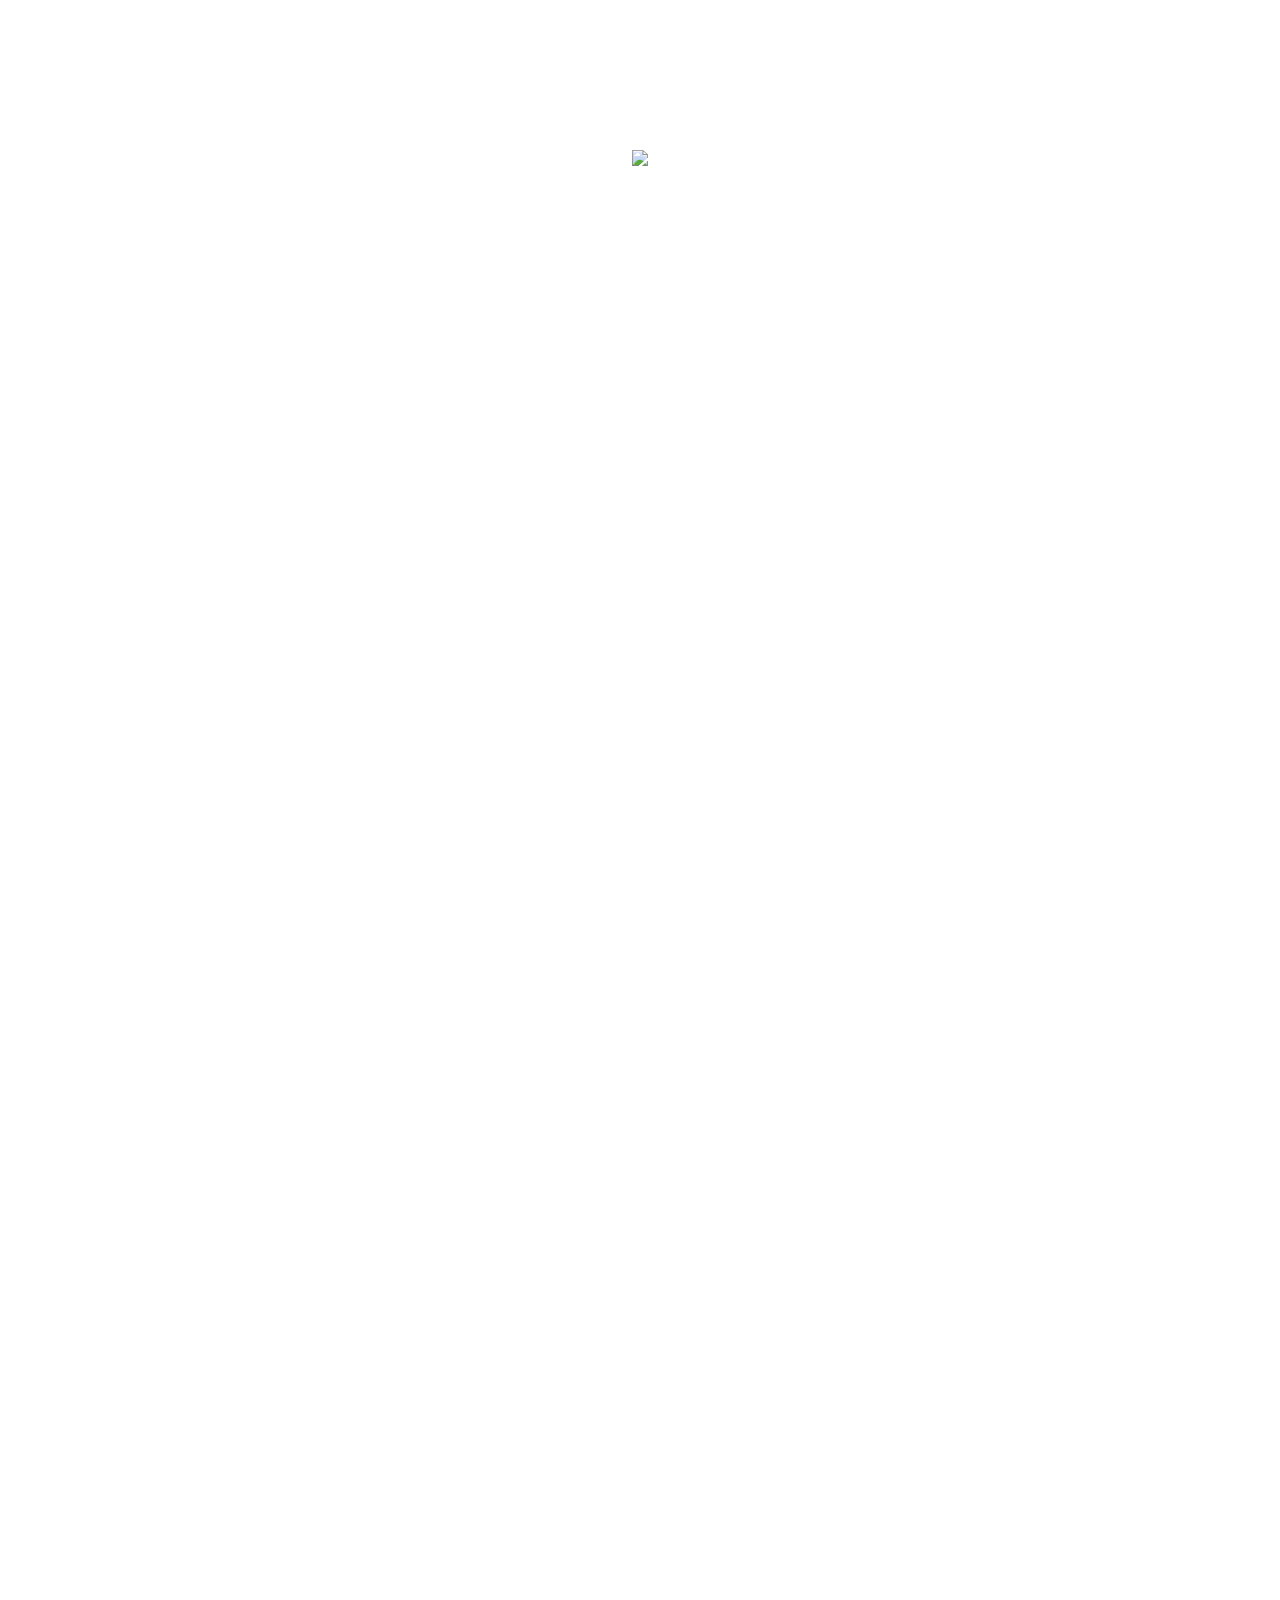
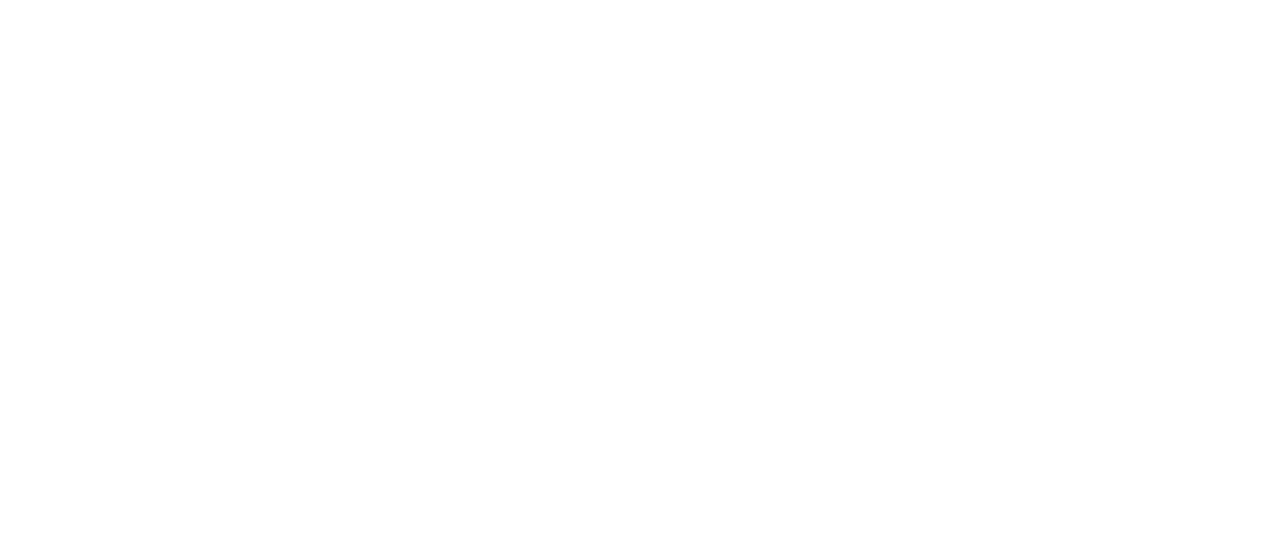
==== graphic/index.html @ a2e60a1c "update github link" ====
<!DOCTYPE html>
<head><title>SpeedUp Europe - The Winners</title>
<meta charset="utf-8">
<link rel='stylesheet' id='open-sans-css'  href='//fonts.googleapis.com/css?family=Roboto:100italic,100,300italic,300,400italic,400,500italic,500,700italic,700,900italic,900;subset=latin%2Clatin-ext&#038;ver=3.8.1' type='text/css' media='all' />
<link rel='stylesheet' id='fixed-google-abel-css'  href='http://fonts.googleapis.com/css?family=Abel&#038;ver=3.8.1' type='text/css' media='all' />
<link rel="stylesheet" href="tooltip-styles.css">

<style>


.node {
  stroke-width: 1.5px;
}

* { font-family: 'Roboto','Open Sans', 'Helvetica Neue', Helvetica, sans-serif; }

h2  {
	font-family: 'Abel', 'Open Sans', 'Helvetica Neue', Helvetica, sans-serif;
	font-weight: 400;
	font-size: 36px;
	letter-spacing: -1px;
	position: absolute;
	top: -35px;
	left: 20px;
	color: #777;
}

.invisible { display: none; } 

#background {
position: absolute;
left: 10px;
top: 10px;
width: 100%;
text-align: left;
height: 355px;
background: transparent;
z-index:
}


.bu {
	position: absolute; 
	bottom: -20px;
	left: 20px; 
	color: rgb(85,85,85);
	font-size: 18px; 
	max-width: 740px;	
	width: 100%;
	height: 40px;
	bottom: -366px;
	position: relative;
}

.slide {
}
.text {
	position: absolute;
	top: 181px;
	left: 220px;
	color: #808080;
}

.text span { display: inline-block; width: 93px; vertical-align: top }

#info { position: absolute;
		bottom: 0px; 
		padding-top: 10px;
		right: 0px;
		height: 0px;
		cursor: pointer;
		color: #555;
		font-size: 105%;
		width: 100%;
}


#legende { display: none;
	position: absolute;
	right: -3px;
	bottom: -13px;
	background: #ffffff;
	border: 1px solid #eee;
	padding: 8px;
	font-size: 100%;
	line-height: 110%;
	color: #A0A0A0;
	text-align: left;
	width: 500px;
	z-Index: 999;
}

#infosign {
	display: inline-block;
}

#infosign:hover #legende {
		display: block;
}


a:visited {
   color: #070FE1;
}

a:link {
   color: #070FE1;
   text-decoration: none;
}

a:hover {
   background-color: #070FE1;
   color: #ffffff;
}

a.grey:visited {
   color: #E0E0E0;
}

a.grey:link {
   color: #E0E0E0;
   text-decoration: underline;
   text-decoration: underline;
}

a.grey:hover {
   color: #000000;
   background-color: #ffffff;
}


.label { position: absolute; 
	color: #b0b0b0;
	background: #ffffff;
 	}

.selected {  
	color: #ff0000;
 	}
</style>
<script src="//ajax.googleapis.com/ajax/libs/jquery/1.11.0/jquery.min.js"></script>
<script src="//cdn.jsdelivr.net/underscorejs/1.5.2/underscore-min.js"></script>
<script src="http://d3js.org/d3.v3.min.js"></script>
<script src="d3.tooltip.js"></script>
</head>
<body style="margin: 0px; padding: 0px; border: 0px;">
<div id="tosmall" style="position: absolute; width: 100%; height: 1000px; background-color: #ffffff; z-Index:2; text-align: center; padding-top: 150px; padding-left: 80px; padding-right: 80px; display: none">
	Your screen may not wide enough to show this graphic. We recommend 1024 pixels screen width.  
	<a href="#" onClick="$('#tosmall').fadeOut()">Show it anyway.</a>
</div>
<div id="curtain" style="position: absolute; width: 100%; height: 2000px; background-color: #ffffff; z-Index:1; text-align: center; padding-top: 150px;">	
<img src="spinner.gif" style="display: inline-block" />
</div> 
<div style="margin-left: auto; margin-right: auto; background-color: #fff; width: 100%; max-width: 898px;">
<div style="max-width: 898px; display: inline-block; text-align: left;">
</div><br/>

<div style="position: relative; height: 420px; width: 800px; display: inline-block; background: #ffffff; margin-top: 2px; position: relative">
<div id="background" style="width: 800px; height: 400px">
</div>
<div id="info" style="color: #a0a0a0; font-size:18px;">
<span style="float: left; color: #E0E0E0">
	Built by <a class="grey" href="http://opendatacity.de">OpenDataCity</a>
</span>
<span style="float: right">
 	<a onClick="lastmode()" href="#">&laquo; Back</a>
 	<a onClick="nextmode()" href="#">Next &raquo;</a>
<div id="infosign">
&#9432;
	<div id="legende">Data source: <a href="http://speedupeurope.eu">SpeedUpEurope</a>. Every <img src="punkte.jpg"> represents one winning proposal. Size corresponds to the number of team members, color to the overall quality as assessed by the jury. This graphic is inspired by the work of <a href="http://bl.ocks.org/mbostock/1021953">Michael Bostock</a>. and relies on his phantastic library <a href="http://d3js.org/">d3.js</a>. You're welcome to fork the <a href="https://github.com/mvtango/speedupeurope-graphic">code on GitHub</a>.</div>
</div>
<div><img src="sue_logo_des.png" style="position: absolute; top: -395px; right: 10px; width: 100px;" /> </div>
</div>
<div id="frame" style="width: 800px; height: 350px; position: relative; top: 44px;" ></div>
</div>
<div class="invisible">

<div class="slide" id="size">
 <h2>Size of Team</h2>
 <div class="text table" style="text-align: center; left: 247px; top: 76px; ">
 </div> 
 <div class="label" style="left:6.512%; top:48.49%;">three</div>
 <div class="label" style="left:36.88%; top:48.49%;">four</div>
 <div class="label" style="left:63.01%; top:48.49%;">five</div>
 <div class="bu">Yes, innovation is teamwork. Minimum required team members were three, maximum five.
 </div>
</div>


<div class="slide" id="gender">
 <h2>Gender of the Team Leader</h2>
 <div class="text table" style="text-align: center; left: 247px; top: 76px; ">
 </div>
 <div class="label" style="left:15.40%; top:50.21%;">male</div>
 <div class="label" style="left:50.26%; top:50.21%;">female</div> 
 <div class="bu">Female leaders submitted better proposals on average. Still, we'd like there to be more of them.
 </div>
</div>

<div class="slide" id="multi">
 <h2>Multinational teams</h2>
 <div class="text table" style="text-align: center; left: 247px; top: 76px; ">
 
 </div>
 <div class="label" style="left:7.40%; top:50.21%;">multinational</div>
 <div class="label" style="left:42.26%; top:50.21%;">one country</div> 
 <div class="bu">We're based in Germany - and proud that many of our teams are multinational.
 <br/> 
 </div>
</div>

<div class="slide" id="country">
 <h2>From all over Europe</h2>
 <div class="text table" style="text-align: center; left: 247px; top: 76px; ">
 
 </div>
    <div class="label" style="left:0%; top: 62.02%;">Portugal</div>
    <div class="label" style="left: 11.53%; top: 74.64%;">Spain</div>
    <div class="label" style="left:16.90%; top:53.35%;">Belgium</div>
    <div class="label" style="left: 1%; top: 41.78%;">The Netherlands</div> 
    <div class="label" style="left: 15.4%; top: 22.07%;">United Kingdom</div>
    <div class="label" style="left: 40.15%; top: 21.92%;">Denmark</div> 
    <div class="label" style="left: 53.03%; top: 41.92%;">Germany</div>
    <div class="label" style="left: 37.65%; top: 80.92%;">Italy</div> 
    <div class="label" style="left: 57.65%; top:10.21%;">Sweden</div>
    <div class="label" style="left: 76.4%; top: 28.64%;">Latvia</div>
    <div class="label" style="left: 60.03%; top: 54.08%;">Czech Republic</div>
    <div class="label" style="left: 64.65%; top: 75.07%;">Serbia</div>
    <div class="label" style="left: 80.15%; top: 60.78%;">Bulgaria</div>
    <div class="label" style="left: 80.65%; top: 83.07%;">Greece</div>
 <div class="bu">In fact, SMEs and team leaders come from 13 different european countries.
 <br/>
 </div>
</div>

<div class="slide" id="sme">
 <h2>SME-backed or self-employed?</h2>
 <div class="text table" style="text-align: center; left: 247px; top: 76px; ">
 
 </div>
 <div class="label" style="left:03.40%; top:50.21%;">self-employed</div>
 <div class="label" style="left:52.26%; top:50.21%;">sme</div> 
 <div class="bu">We're glad so many SMEs were encouraged to join.
 <br/>
 </div>
</div>


<div class="slide" id="domain">
 <h2>Domains</h2>
 <div class="text table" style="text-align: center; left: 247px; top: 76px; ">
 
 </div>
    <div class="label" style="left: 79%; top: 74.02%;">cleantech</div>
    <div class="label" style="left: 41.53%; top: 8.64%;">agribusiness</div>
    <div class="label" style="left: 18.9%; top: 76.35%;">smart city</div>
    <div class="label" style="left: 73%; top: 21.78%;">cleantech<br>+agribusiness</div> 
    <div class="label" style="left: 53.4%; top: 71.07%;">cleantech<br>+smart city</div>
    <div class="label" style="left: 16.15%; top: 21.92%;">smart city<br>+agribusiness</div> 
    <div class="label" style="left: 53.03%; top: 41.92%;">cleantech<br/>+agribusiness</br>+smart city</div>
 <div class="bu">Here's how the proposals are distributed among the possible domains.<br/>
 </div>
</div>


<div class="slide" id="score">
 <h2>General Score</h2>
 <div class="label" style="left:6.909%; top:63.35%;">Good</div>
 <div class="label" style="left:77.88%; top:34.35%;">Very Good</div>
 <div class="bu">We've been rating proposals according to a proprietary scale to select the winners. Here's a rough idea how everybody fared. 
 </div>
</div>


<div class="slide" id="scoreimpact">
 <h2>Impact Score</h2>
 <div class="label" style="left:6.909%; top:63.35%;">Good</div>
 <div class="label" style="left:77.88%; top:34.35%;">Very Good</div>
 <div class="bu">Do the proposals have a fair chance of making a big impact? This graph shows what we thought.  
 </div>
</div>


<div class="slide" id="scoreteam">
 <h2>Team Score</h2>
 <div class="label" style="left:6.909%; top:63.35%;">Good</div>
 <div class="label" style="left:77.88%; top:34.35%;">Very Good</div>
 <div class="bu">People are as im important as ideas, if not more. Here's ho we rated the teams.
 <br/> 
 </div>
</div>

<div class="slide" id="scorefiware">
 <h2>Tecnology Score</h2>
 <div class="label" style="left:6.909%; top:63.35%;">Good</div>
 <div class="label" style="left:77.88%; top:34.35%;">Very Good</div>
 <div class="bu">Our technologists judged the technical side: Wow about the use of FIWARE technology?
 </div>
</div>



</div>
</div>

<br/>
<script>

var settings= {
	width: 800,
	height: 350,
	vspace: 50,
	hspace: 60,
	vpadding: 40,
	hpadding: 40
}

var lastlabel=null;


var fill = d3.scale.category10();

var nodes = [];

function make_areas(cols,rows) {
	var cnames="ABCDEFGHIJKLMNOPQRSTUVWXYZ";
	var x0=settings.hspace;
	var y0=settings.vspace;
	var x1=settings.width-settings.hspace;
	var y1=settings.height-settings.vspace;
	var awidth=((x1-x0)-((cols-1)*settings.hpadding))/cols;
	var aheight=((y1-y0)-((rows-1)*settings.vpadding))/rows;
	var results={};
	for (var x=0;x<cols;x++) {
	    for (var y=0;y<rows;y++) {
	    	var name;
		if ((cols>1) && (rows>1)) {
			name=cnames[x]+y;
		} else {
		   if (cols>1) {
		      name=""+x;
		   } else {
		      name=""+y;
		   }
		}
		results[name]=[ { x: x0+x*(awidth+settings.hpadding), 
		                  y: y0+y*(aheight+settings.vpadding)
				  ,h:aheight, w: awidth} ]
	    }
	 }
	 return results
}


// <>
var nmodes = (function() {
	var nmodes={}
	var scorescale=d3.scale.quantize().domain([21,28.5]).range(["0","1","2","3","4","5","6","7","8","9"]);
	var fiwarescale=d3.scale.quantize().domain([6,10]).range(["0","1","2","3","4","5","6","7","8","9"]);
	var teamscale=d3.scale.quantize().domain([7.2,9.5]).range(["0","1","2","3","4","5","6","7","8","9"]);
	var impactscale=d3.scale.quantize().domain([5.3,9]).range(["0","1","2","3","4","5","6","7","8","9"]);
	var numericfoci=make_areas(10,1);
	var dualfoci=make_areas(5,1);
	var threefoci=make_areas(3,1);
	var ninefoci=make_areas(5,5);
	var mapfoci=make_areas(16,11);
	var ninemap= { 'YNN' : 'C0', // agribusiness 
		       'NYN' : 'A3', // smartcity
		       'NNY' : 'E3', // cleantech
		       'YYN' : 'A1', // agribusiness + smartcity
		       'YNY' : 'E1', // agribusiness + cleantech
		       'NYY' : 'C4', // smartcity + cleantech
		       'YYY' : 'C2', // smartcity + cleantech + agribusiness
		       'NNN' : 'E4', // nothing at all
		      }
	var countrymap= { 'Portugal' :       'A8',
	                  'Spain'    :       'B8',
			  'United Kingdom' : 'D2',
			  'Belgium'  :       'C5',
			  'The Netherlands' :'D4',
			  'Denmark'  :       'H2',
			  'Germany'  :       'H6',
			  'Italy'    :       'H10',
			  'Sweden'   :       'K1',
			  'Latvia'   :       'M2',
			  'Czech Republic'  :'L7',
			  'Bulgaria' :       'O8',
			  'Serbia'   :       'M9',
			  'Greece'   :       'P10'
			 }

	nmodes["score"]=
		{ foci:       numericfoci,
		  translate : function(d) { return scorescale(d["total"]) }
		};
	nmodes["scoreimpact"]=
		{ foci:       numericfoci,
		  translate : function(d) { return impactscale(d["impactavg"]) }
		};
	nmodes["scoreteam"]=
		{ foci:       numericfoci,
		  translate : function(d) { return teamscale(d["teamavg"]) }
		};
	nmodes["scorefiware"]=
		{ foci:       numericfoci,
		  translate : function(d) { return fiwarescale(d["fiwareavg"]) }
		};
	nmodes["gender"]=
		{ foci:       dualfoci,
		  translate : function(d) { return d["leadergender"]=="m" ? "1" : "3" }
		};
	nmodes["sme"]=
		{ foci:       dualfoci,
		  translate : function(d) { return d["sme"]=="T" ? "1" : "3" }
		};
	nmodes["multi"]=
		{ foci:       dualfoci,
		  translate : function(d) { return d["teamint"]=="Y" ? "1" : "3" }
		};
	nmodes["domain"]=
		{ foci:       ninefoci,
		  translate : function(d) { 
				return ninemap[d["domains"]] }
		};
	nmodes["size"]=
		{ foci:       threefoci,
		  translate : function(d) { 
				return ""+Math.floor(d["teamsize"]-3) }
		};
	nmodes["country"]=
		{ foci:       mapfoci,
		  translate : function(d) { 
				return countrymap[d.country] }
		};
	return nmodes
})();


preload=[ 

	// { "domid" : "#svg-berlin", "path"  : "berlin.svg", "transform" : "translate(-40 -60) scale(.5)" }

]
    
global = { mode : "gender", randomshow: 1, randomshow_enabled : 1 },


/* prepare interpolators for areas. an interpolator gives a random position within that area */
_.each(nmodes,function(value,key) {
	interp={};
	_.each(value.foci,function(mv,mk) {
		var ips=[];
		_.each(mv,function(e) {
		      ips.push({ x: e.x+e.w/2, y: e.y+e.h/2});
		});
	  	interp[mk]=ips;
	});
	value['interp']=interp;
});





var svg = d3.select("div#frame").append("svg")
    .attr("width", settings.width)
    .attr("height", settings.height)
	.on("mouseup", function() {
		  var a=d3.mouse(this); 
		  d={ x: a[0], y: a[1]};
		  // console.log('<div class="label" style="left:'+((d.x*100/settings.width)+"").substr(0,5)+'%; top:'+((d.y*100/settings.height)+"").substr(0,5)+'%;"> </div>');
	 });

var tooltip = d3.tip().attr('class', 'd3-tip').html(function(d) {
	 var f='<strong>'+d["acronym"]+"</strong> ";
	 if (d["title"]>"") {
	 	f=f+" - "+d["title"];
	 }
	 f=f+'<br /><span style="font-size: 80%">'+d["teamsize"]+" ";
	 if (d["sme"]!="T") {
	 	f=f+"SME ";
	 }
	 f=f+" Team members from "+d["country"];
	 if (d["teamint"]=='Y') {
	 	f=f+" and elsewhere.";
	 }
	 f=f+"</span>";
	 return(f); 
	 });

svg.call(tooltip);

var force = d3.layout.force()
    .nodes(nodes)
    .links([])
    .gravity(0)
    .charge(-10)
    .chargeDistance(20)
    .size([settings.width, settings.height])
    .on("tick", tick);


var node = svg.selectAll("circle");

function tick(e) {
  var k = .15 * e.alpha;
  var q = d3.geom.quadtree(nodes),
      i = 0,
      n = nodes.length;

  // Push nodes toward their designated focus.
  nodes.forEach(function(o, i) {
    focus=o.ips[global.mode];
    o.y += (focus.y - o.y) * k;
    o.x += (focus.x - o.x) * k;
  });

  while (++i < n) q.visit(collide(nodes[i]));

  node
      .attr("cx", function(d) { return d.x; })
      .attr("cy", function(d) { return d.y; });
}

radiusscale=d3.scale.linear().domain([3,5]).range([4,8]);

//  http://bl.ocks.org/mbostock/3231298 

function collide(node) {
  var r = node.radius + 16,
      nx1 = node.x - r,
      nx2 = node.x + r,
      ny1 = node.y - r,
      ny2 = node.y + r;
  return function(quad, x1, y1, x2, y2) {
    if (quad.point && (quad.point !== node)) {
      var x = node.x - quad.point.x,
          y = node.y - quad.point.y,
          l = Math.sqrt(x * x + y * y),
          r = node.radius + quad.point.radius;
      if (l < r) {
        l = (l - r) / l * .5;
        node.x -= x *= l;
        node.y -= y *= l;
        quad.point.x += x;
        quad.point.y += y;
      }
    }
    return x1 > nx2 || x2 < nx1 || y1 > ny2 || y2 < ny1;
  };
}


// http://stackoverflow.com/questions/17671252/d3-create-a-continous-color-scale-with-many-strings-inputs-for-the-range-and-dy 

function heatmapColor(colors,domain) {

	var heatmapColor = d3.scale.linear()
  			   .domain(d3.range(0, 1, 1.0 / (colors.length - 1)))
  			   .range(colors);
	var c = d3.scale.linear().domain(domain).range([0,1]);

	var f= function(v) { return heatmapColor(c(v)) }

	return f
}

//
var heatmap=heatmapColor(["#ff0100","#f9a000","#ff5500"],[20,30])

      
      
   function themode(m,d) {
	if (_.keys(nmodes).indexOf(m)>-1 ) {
		global.randomshow=0;
   		tooltip.hide();
		if (d) {
			_.delay(function() { 
				global.mode=m;
				force.start();
				resumeshow();
			},d);
		} else {
				global.mode=m;
				force.start();
				resumeshow();
		}
		var $s=$("#"+m);
		if ($s) {
			$('#background').html($s.html());
		}
	}
   }

_.each(preload,function(value) {
	d3.xml(value.path,"image/svg+xml", function(xml) {
	   if (xml != null) {
	   	$($("svg")[0]).prepend(xml.documentElement);
	   	d3.select(value.domid).attr("transform",value.transform);
	   	_.delay(function() { $("#curtain").fadeOut(); }, 100);
	   }
	})
});
	
var modes=_.map($(".slide"),function (e) { return($(e).attr("id")) });

function nextmode() {
	var i=modes.indexOf(global.mode);
	i=i+1;
	if (i==modes.length) {
		i=0;
	}
   themode(modes[i],100);
}

function lastmode() {
	var i=modes.indexOf(global.mode);
	i=i-1;
	if (i<0) {
		i=modes.length-1;
	}
   themode(modes[i],100);
}

/* 
$("svg").on("click",function(e) {
	nextmode();
	e.preventDefault();
});
$("#background").on("click",function(e) {
	nextmode();
	e.preventDefault();
});
*/
$(document).ready(function() {
	if ($(window).width()<840) {
		$("#tosmall").css({ width: $("window").width()+"px" }).fadeIn();
	}

});


d3.csv("sue.csv",function(d) { 
			_.each(["total","teamavg","teamsize","impactavg","fiwareavg"], function(e,i) {
				d[e]=parseFloat(d[e]);
			})
		  	d["domains"]=d["agribusiness"]+d["smartcity"]+d["cleantech"];
			if (d["smecountry"]>"") {
				d["country"]=d["smecountry"];
			} else {
				d["country"]=d["leadercountry"];
			}
			return(d) 
		 },
	function(error,rows) {
	_.each(rows, function(n) {
		n.radius=radiusscale(n["teamsize"]);
		n.fill=heatmap(n["total"]);
		/* assign postion for each mode */
		n.ips={}
		_.each(nmodes,function(obj,key) {
			focus=obj.interp[obj.translate(n)]; /* which bucket for that mode? */
			if (typeof focus == "undefined") {
				console.log("key: "+key+" ");
				console.log("translated "+obj.translate(n));
				console.log(n);
			} else {
				n.ips[key]=focus[Math.floor(focus.length*Math.random())];
			}
		});
		n.rand=Math.random();
		nodes.push(n);
	})

  resumeshow=_.debounce(function() { global.randomshow=global.randomshow_enabled; },20000);

  node = node.data(nodes);

  node.enter().append("circle")
      .attr("class", "node")
      .attr("cx", function(d) { return d.x; })
      .attr("cy", function(d) { return d.y; })
      .attr("r", function(d) { return d.radius })
      .style("fill", function(d) { return d.fill; })
      .style("stroke", function(d) { return d3.rgb(d.fill).darker(0).toString(); }) 
      .call(force.drag)
      .on('mouseover', function(d,e) { global.randomshow=0; tooltip.show(d,$("circle")[e]); })
      .on('mouseout', function(d,e) { tooltip.hide(); resumeshow()});

      $("#curtain").fadeOut(1000);
      var h=document.location.href.match("#(.*)$");
      if (h) {
      	h=h[1];
	if (_.keys(nmodes).indexOf(h)>-1) {
		themode(h);
	} else {
		themode(modes[0])
	}
     } else {
     	themode(modes[0]); 
     }
});
/*
svg.selectAll("image").data([0]).enter()
            .append("svg:image")
	    .attr("xlink:href", "./sue_logo_des.png")
            .attr("x", "60")
            .attr("y", "60")
	    .attr("width","300")
	    .attr("height","171");

*/

window.setInterval(function() {
	var circles=$("circle");
	if ((global.randomshow) && (circles.length>0)) {
		var rn=Math.floor(Math.random()*nodes.length);
		tooltip.show(nodes[rn],circles[rn]);
		global.randomshow=rn;
	}
},10000);


window.setInterval(function() {
	if (global.randomshow) {
		tooltip.hide();
		_.delay(nextmode(),100);
	}
},65000);




	
</script>

</body>
</html>
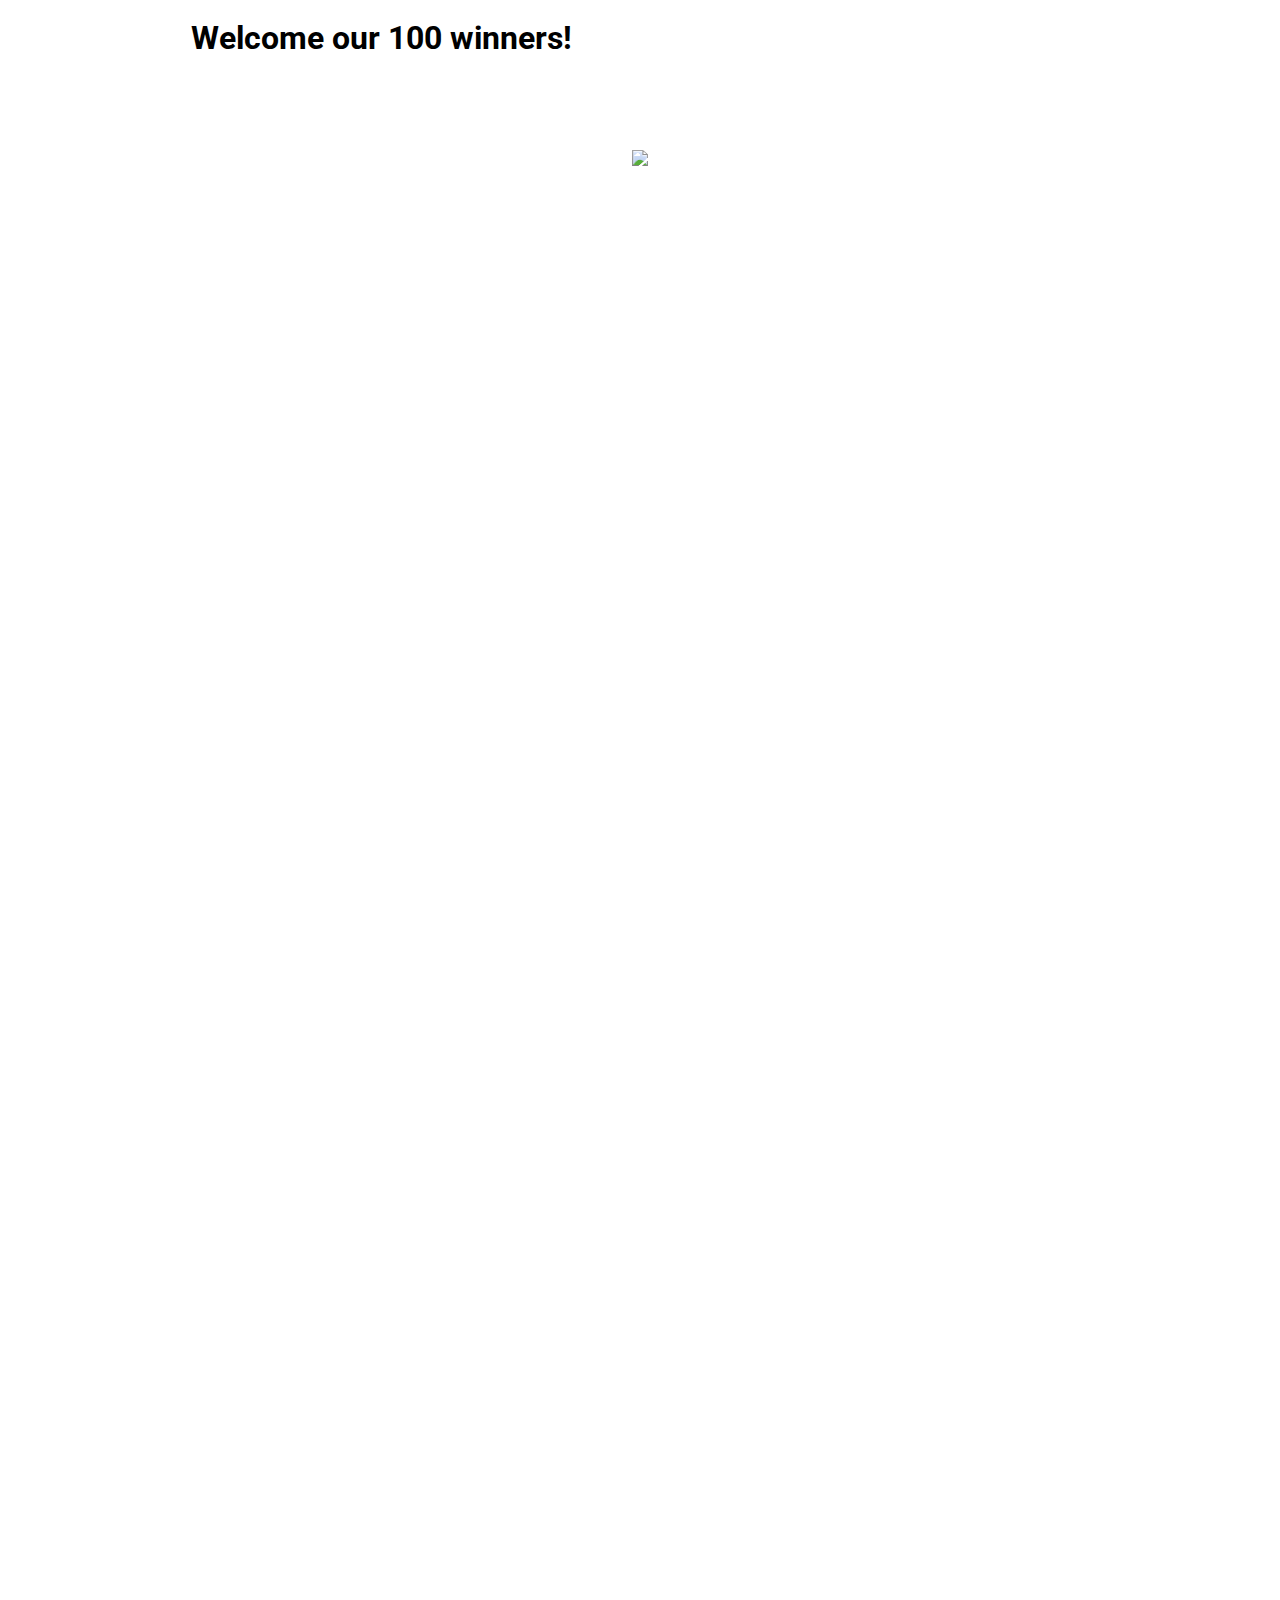
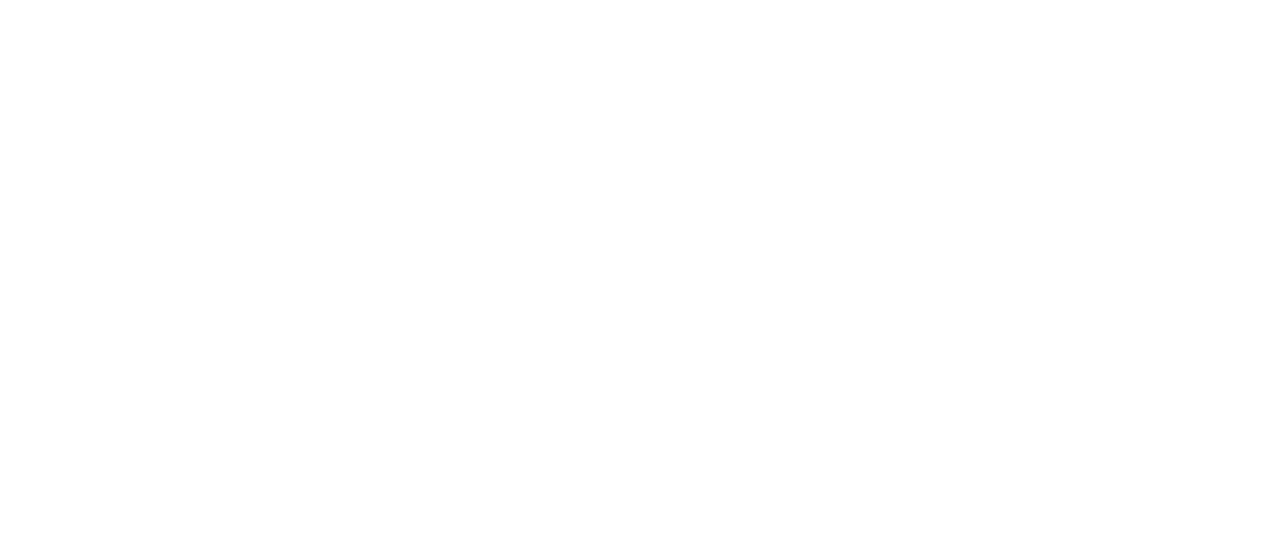
==== commit 58c26d17: "with title" ====
--- a/graphic/index.html
+++ b/graphic/index.html
@@ -15,13 +15,13 @@
 * { font-family: 'Roboto','Open Sans', 'Helvetica Neue', Helvetica, sans-serif; }
 
 h2  {
-	font-family: 'Abel', 'Open Sans', 'Helvetica Neue', Helvetica, sans-serif;
+	font-family: 'Roboto', 'Open Sans', 'Helvetica Neue', Helvetica, sans-serif;
 	font-weight: 400;
-	font-size: 36px;
+	font-size: 28px;
 	letter-spacing: -1px;
 	position: absolute;
-	top: -35px;
-	left: 20px;
+	top: 20px;
+	left: -8px;
 	color: #777;
 }
 
@@ -86,7 +86,7 @@
 	line-height: 110%;
 	color: #A0A0A0;
 	text-align: left;
-	width: 500px;
+	width: 800px;
 	z-Index: 999;
 }
 
@@ -137,39 +137,62 @@
 .selected {  
 	color: #ff0000;
  	}
+
+#logo-div {
+	display: none;
+}
+
 </style>
 <script src="//ajax.googleapis.com/ajax/libs/jquery/1.11.0/jquery.min.js"></script>
 <script src="//cdn.jsdelivr.net/underscorejs/1.5.2/underscore-min.js"></script>
 <script src="http://d3js.org/d3.v3.min.js"></script>
 <script src="d3.tooltip.js"></script>
 </head>
-<body style="margin: 0px; padding: 0px; border: 0px;">
+<body style="margin: 0px; padding: 0px; border: 0px; background: #ffffff">
 <div id="tosmall" style="position: absolute; width: 100%; height: 1000px; background-color: #ffffff; z-Index:2; text-align: center; padding-top: 150px; padding-left: 80px; padding-right: 80px; display: none">
-	Your screen may not wide enough to show this graphic. We recommend 1024 pixels screen width.  
+	Your screen may not wide enough to show this graphic. We recommend 800 pixels screen width.  
 	<a href="#" onClick="$('#tosmall').fadeOut()">Show it anyway.</a>
 </div>
+<div id="browsehappy" style="position: absolute; width: 100%; height: 1000px; background-color: #ffffff; z-Index:2; text-align: center; display: none;background-color: #a0a0a0; padding-top: 10px;">
+You're using a dangerously antique browser. Please <a target="_blank" href="http://browsehappy.com/">upgrade</a> if you can. Here's a preview of the graphic:<br/><br/>
+	<div style="text-align: center">
+	<img src="screenshot.png" style="display: inline-block; width:750px">
+	</div>
+</div>
+<!--[if lte IE 9]>
+<script>
+$("#browsehappy").show();
+</script>
+<![endif] -->
+
+
 <div id="curtain" style="position: absolute; width: 100%; height: 2000px; background-color: #ffffff; z-Index:1; text-align: center; padding-top: 150px;">	
 <img src="spinner.gif" style="display: inline-block" />
 </div> 
 <div style="margin-left: auto; margin-right: auto; background-color: #fff; width: 100%; max-width: 898px;">
 <div style="max-width: 898px; display: inline-block; text-align: left;">
 </div><br/>
-
+<h1 style="position: absolute;z-Index: 1; margin-top: 0px; ">Welcome our 100 winners!</h1>
 <div style="position: relative; height: 420px; width: 800px; display: inline-block; background: #ffffff; margin-top: 2px; position: relative">
 <div id="background" style="width: 800px; height: 400px">
 </div>
 <div id="info" style="color: #a0a0a0; font-size:18px;">
 <span style="float: left; color: #E0E0E0">
-	Built by <a class="grey" href="http://opendatacity.de">OpenDataCity</a>
+	Built by <a class="grey" target="_blank" href="http://opendatacity.de">OpenDataCity</a>
 </span>
-<span style="float: right">
- 	<a onClick="lastmode()" href="#">&laquo; Back</a>
- 	<a onClick="nextmode()" href="#">Next &raquo;</a>
+<span id="navi" style="float: right">
+ 	<a onClick="lastmode()" href="#" >&laquo; Back</a>
+ 	<a onClick="nextmode()" href="#" >Next &raquo;</a>
 <div id="infosign">
 &#9432;
-	<div id="legende">Data source: <a href="http://speedupeurope.eu">SpeedUpEurope</a>. Every <img src="punkte.jpg"> represents one winning proposal. Size corresponds to the number of team members, color to the overall quality as assessed by the jury. This graphic is inspired by the work of <a href="http://bl.ocks.org/mbostock/1021953">Michael Bostock</a>. and relies on his phantastic library <a href="http://d3js.org/">d3.js</a>. You're welcome to fork the <a href="https://github.com/mvtango/speedupeurope-graphic">code on GitHub</a>.</div>
-</div>
-<div><img src="sue_logo_des.png" style="position: absolute; top: -395px; right: 10px; width: 100px;" /> </div>
+	<div id="legende"><p>Each <img src="punkte.jpg"> represents one winning proposal. Size corresponds to the number of team members, color to the overall quality as assessed by the jury.</p>
+
+	<p>Hovering will give you more info, clicking will follow the proposal through the visualization.</p>
+
+	
+	<p style="font-size:80%"> This graphic is inspired by the work of <a href="http://bl.ocks.org/mbostock/1021953">Michael Bostock</a>, and relies heavily on his mind-blowing <a href="http://d3js.org/">d3.js</a>. You're welcome to fork the <a href="https://github.com/mvtango/speedupeurope-graphic">code on GitHub</a>. Data source: <a href="http://speedupeurope.eu">SpeedUpEurope</a>.</p> </div>
+</div>
+<div id="logo-div" style="position: absolute; top: -414px; right: 10px; z-index:9999;" ><a target="_blank" href="http://speedupeurope.eu"><img src="sue_logo_des.png" style="border: 0px; width: 100px;" /></a></div>
 </div>
 <div id="frame" style="width: 800px; height: 350px; position: relative; top: 44px;" ></div>
 </div>
@@ -198,7 +221,7 @@
 </div>
 
 <div class="slide" id="multi">
- <h2>Multinational teams</h2>
+ <h2>Multinational Teams</h2>
  <div class="text table" style="text-align: center; left: 247px; top: 76px; ">
  
  </div>
@@ -217,24 +240,24 @@
     <div class="label" style="left:0%; top: 62.02%;">Portugal</div>
     <div class="label" style="left: 11.53%; top: 74.64%;">Spain</div>
     <div class="label" style="left:16.90%; top:53.35%;">Belgium</div>
-    <div class="label" style="left: 1%; top: 41.78%;">The Netherlands</div> 
+    <div class="label" style="left: 6%; top: 36.78%;">The Netherlands</div> 
     <div class="label" style="left: 15.4%; top: 22.07%;">United Kingdom</div>
     <div class="label" style="left: 40.15%; top: 21.92%;">Denmark</div> 
-    <div class="label" style="left: 53.03%; top: 41.92%;">Germany</div>
-    <div class="label" style="left: 37.65%; top: 80.92%;">Italy</div> 
-    <div class="label" style="left: 57.65%; top:10.21%;">Sweden</div>
+    <div class="label" style="left: 52.03%; top: 41.92%;">Germany</div>
+    <div class="label" style="left: 38.65%; top: 80.92%;">Italy</div> 
+    <div class="label" style="left: 57.65%; top:12.21%;">Sweden</div>
     <div class="label" style="left: 76.4%; top: 28.64%;">Latvia</div>
     <div class="label" style="left: 60.03%; top: 54.08%;">Czech Republic</div>
-    <div class="label" style="left: 64.65%; top: 75.07%;">Serbia</div>
+    <div class="label" style="left: 65.65%; top: 75.07%;">Serbia</div>
     <div class="label" style="left: 80.15%; top: 60.78%;">Bulgaria</div>
-    <div class="label" style="left: 80.65%; top: 83.07%;">Greece</div>
+    <div class="label" style="left: 81.65%; top: 83.07%;">Greece</div>
  <div class="bu">In fact, SMEs and team leaders come from 13 different european countries.
  <br/>
  </div>
 </div>
 
 <div class="slide" id="sme">
- <h2>SME-backed or self-employed?</h2>
+ <h2>SME-backed or Self-employed?</h2>
  <div class="text table" style="text-align: center; left: 247px; top: 76px; ">
  
  </div>
@@ -252,7 +275,7 @@
  
  </div>
     <div class="label" style="left: 79%; top: 74.02%;">cleantech</div>
-    <div class="label" style="left: 41.53%; top: 8.64%;">agribusiness</div>
+    <div class="label" style="left: 41.53%; top: 29.64%;">agribusiness</div>
     <div class="label" style="left: 18.9%; top: 76.35%;">smart city</div>
     <div class="label" style="left: 73%; top: 21.78%;">cleantech<br>+agribusiness</div> 
     <div class="label" style="left: 53.4%; top: 71.07%;">cleantech<br>+smart city</div>
@@ -291,7 +314,7 @@
 </div>
 
 <div class="slide" id="scorefiware">
- <h2>Tecnology Score</h2>
+ <h2>Technology Score</h2>
  <div class="label" style="left:6.909%; top:63.35%;">Good</div>
  <div class="label" style="left:77.88%; top:34.35%;">Very Good</div>
  <div class="bu">Our technologists judged the technical side: Wow about the use of FIWARE technology?
@@ -305,6 +328,10 @@
 
 <br/>
 <script>
+
+	try {
+		document.domain=document.location.hostname;
+	} catch(e) { };
 
 var settings= {
 	width: 800,
@@ -442,7 +469,12 @@
 
 ]
     
-global = { mode : "gender", randomshow: 1, randomshow_enabled : 1 },
+global = { mode : "gender", randomshow: 1, randomshow_enabled : 1, follow : false };
+
+(function() { 
+	var h=document.location.href.match("#(.*)$");
+      	global.startwith= h ? h[1].toLowerCase().replace("+"," ") : "";
+})();
 
 
 /* prepare interpolators for areas. an interpolator gives a random position within that area */
@@ -490,10 +522,27 @@
 
 svg.call(tooltip);
 
+function put_tooltip(e) {
+      var c=$("circle")[e];
+      var d=nodes[e]
+      var dir="n";
+      if (d.y<((settings.height+0.0)*0.2)) {
+	dir="s";
+       };
+      if (d.x<(settings.width*0.2)) {
+	dir="e";
+      }
+      if (d.x>(settings.width*0.8)) {
+	dir="w";
+       }
+     tooltip.direction(dir).show(d,c); 
+}
+
+
 var force = d3.layout.force()
-    .nodes(nodes)
-    .links([])
-    .gravity(0)
+.nodes(nodes)
+.links([])
+.gravity(0)
     .charge(-10)
     .chargeDistance(20)
     .size([settings.width, settings.height])
@@ -520,6 +569,10 @@
   node
       .attr("cx", function(d) { return d.x; })
       .attr("cy", function(d) { return d.y; });
+  if (global.follow != false) {
+	put_tooltip(global.follow);
+  }
+
 }
 
 radiusscale=d3.scale.linear().domain([3,5]).range([4,8]);
@@ -568,22 +621,30 @@
 //
 var heatmap=heatmapColor(["#ff0100","#f9a000","#ff5500"],[20,30])
 
-      
+     
       
    function themode(m,d) {
 	if (_.keys(nmodes).indexOf(m)>-1 ) {
 		global.randomshow=0;
-   		tooltip.hide();
+		if (global.follow==false) {
+			tooltip.hide();
+		}
+		var nurl=document.location.href.replace(/#.*$/,"#"+m);
+		if (nurl.indexOf("#")==-1) {
+			nurl=nurl+"#"+m;
+		}
 		if (d) {
 			_.delay(function() { 
 				global.mode=m;
 				force.start();
 				resumeshow();
+				document.location.href=nurl;
 			},d);
 		} else {
 				global.mode=m;
 				force.start();
 				resumeshow();
+				document.location.href=nurl;
 		}
 		var $s=$("#"+m);
 		if ($s) {
@@ -633,8 +694,11 @@
 });
 */
 $(document).ready(function() {
-	if ($(window).width()<840) {
+	if ($(window).width()<800) {
 		$("#tosmall").css({ width: $("window").width()+"px" }).fadeIn();
+	}
+	if (window.parent==window) {
+		$("#logo-div").show();
 	}
 
 });
@@ -668,8 +732,10 @@
 				n.ips[key]=focus[Math.floor(focus.length*Math.random())];
 			}
 		});
-		n.rand=Math.random();
 		nodes.push(n);
+		if (global.startwith && (global.follow == false) && (n.acronym.toLowerCase().indexOf(global.startwith)==0)) {
+			global.follow=nodes.length-1;
+		}
 	})
 
   resumeshow=_.debounce(function() { global.randomshow=global.randomshow_enabled; },20000);
@@ -684,13 +750,21 @@
       .style("fill", function(d) { return d.fill; })
       .style("stroke", function(d) { return d3.rgb(d.fill).darker(0).toString(); }) 
       .call(force.drag)
-      .on('mouseover', function(d,e) { global.randomshow=0; tooltip.show(d,$("circle")[e]); })
-      .on('mouseout', function(d,e) { tooltip.hide(); resumeshow()});
+      .on('mouseover', function(d,e) { global.randomshow=0; 
+      				       if (global.follow==false) put_tooltip(e);
+				     })
+      .on('mouseout', function(d,e) { if (global.follow==false) { tooltip.hide(); resumeshow()}} )
+      .on('click', function(d,e) { if (global.follow == false) {
+      					global.follow=e;
+				   } else {
+				   	global.follow=false;
+					tooltip.hide();
+					d3.select(this).on("mouseover")(d,e);
+				   }});
 
       $("#curtain").fadeOut(1000);
-      var h=document.location.href.match("#(.*)$");
-      if (h) {
-      	h=h[1];
+      if (global.startwith) {
+      	h=global.startwith;
 	if (_.keys(nmodes).indexOf(h)>-1) {
 		themode(h);
 	} else {
@@ -699,6 +773,7 @@
      } else {
      	themode(modes[0]); 
      }
+
 });
 /*
 svg.selectAll("image").data([0]).enter()
@@ -713,9 +788,9 @@
 
 window.setInterval(function() {
 	var circles=$("circle");
-	if ((global.randomshow) && (circles.length>0)) {
+	if ((global.randomshow) && (circles.length>0) && (global.follow == false)) {
 		var rn=Math.floor(Math.random()*nodes.length);
-		tooltip.show(nodes[rn],circles[rn]);
+		put_tooltip(rn);
 		global.randomshow=rn;
 	}
 },10000);
@@ -723,7 +798,9 @@
 
 window.setInterval(function() {
 	if (global.randomshow) {
-		tooltip.hide();
+		if (global.follow == false ) {
+			tooltip.hide();
+		}
 		_.delay(nextmode(),100);
 	}
 },65000);
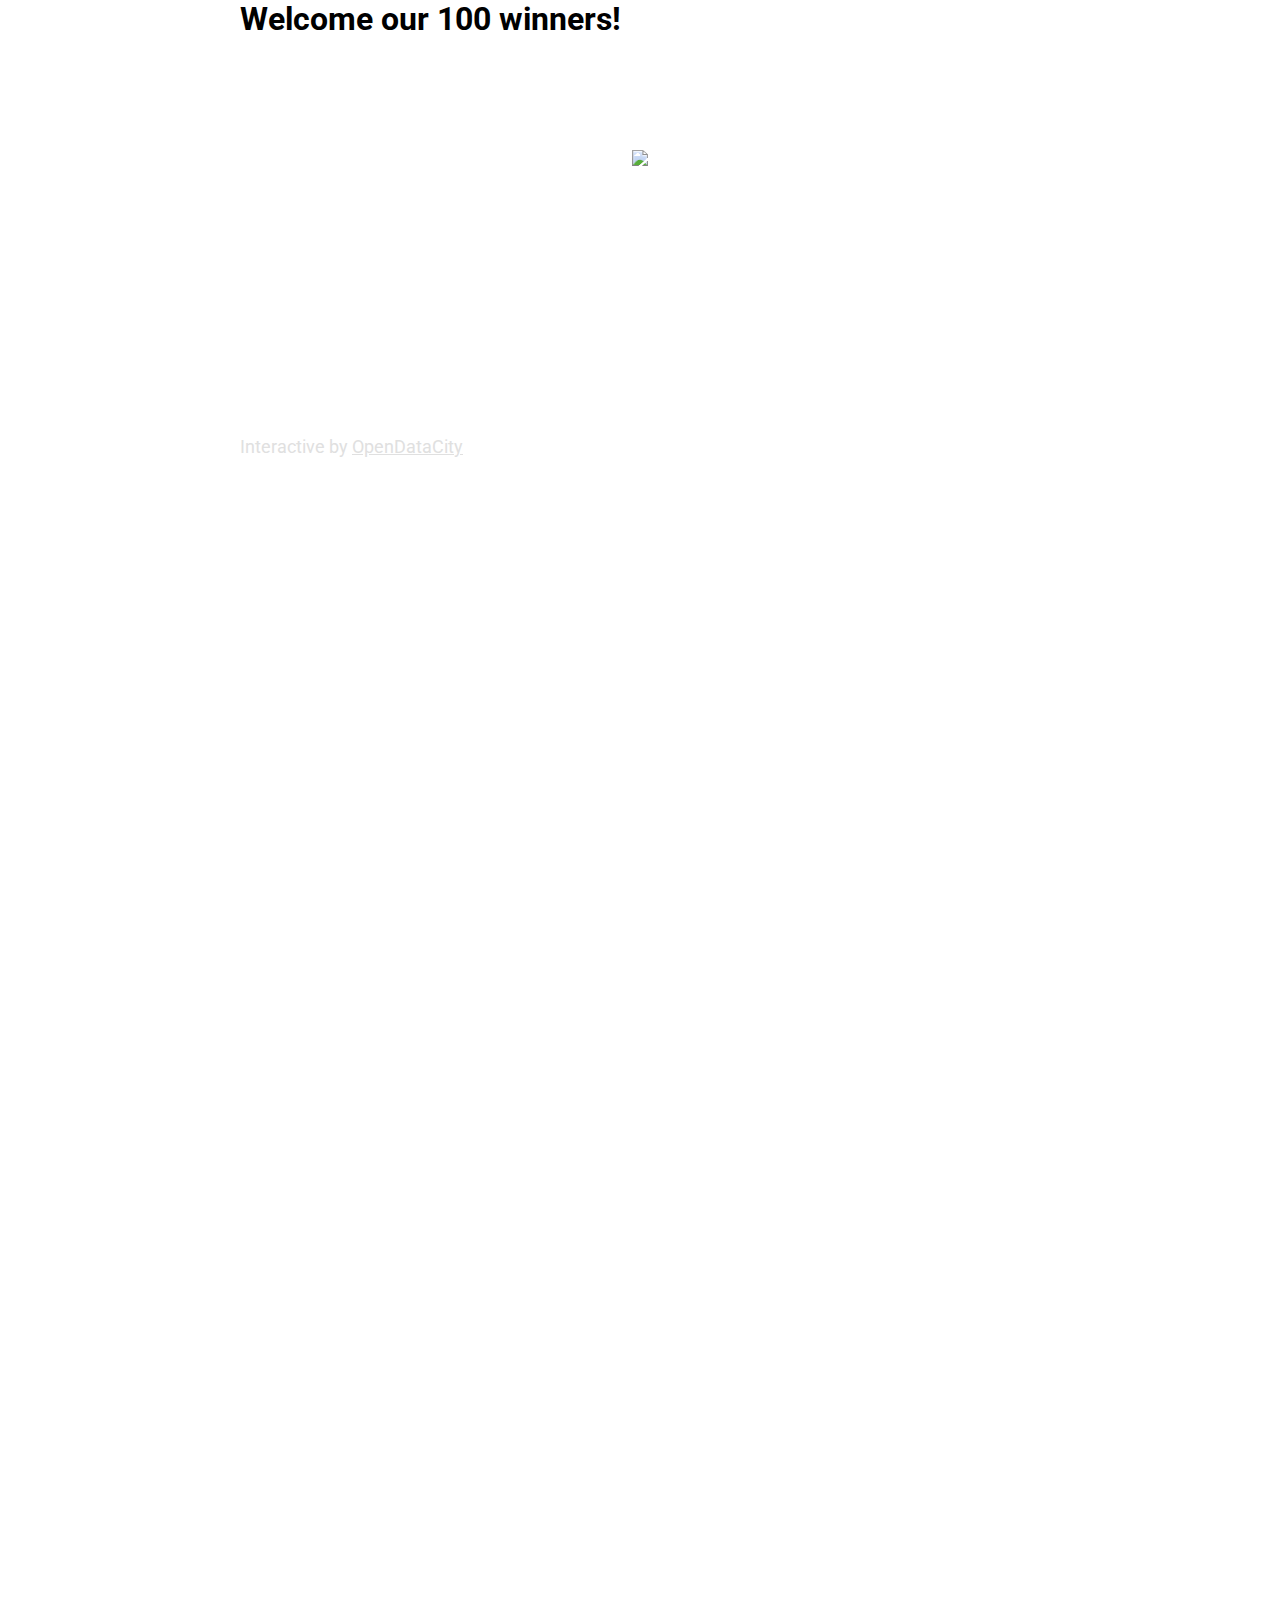
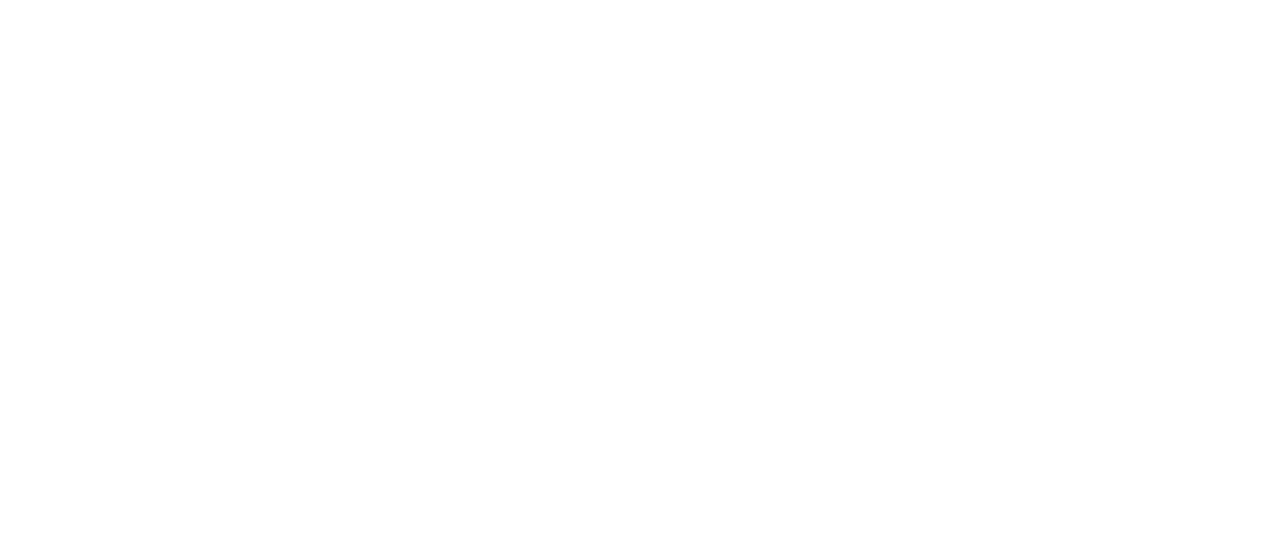
==== commit 43c3b1cf: "responsive" ====
--- a/graphic/index.html
+++ b/graphic/index.html
@@ -21,7 +21,6 @@
 	letter-spacing: -1px;
 	position: absolute;
 	top: 20px;
-	left: -8px;
 	color: #777;
 }
 
@@ -29,8 +28,7 @@
 
 #background {
 position: absolute;
-left: 10px;
-top: 10px;
+top: 5px;
 width: 100%;
 text-align: left;
 height: 355px;
@@ -41,11 +39,10 @@
 
 .bu {
 	position: absolute; 
-	bottom: -20px;
-	left: 20px; 
+	left: 0px; 
 	color: rgb(85,85,85);
 	font-size: 18px; 
-	max-width: 740px;	
+	max-width: 780px;	
 	width: 100%;
 	height: 40px;
 	bottom: -366px;
@@ -64,7 +61,7 @@
 .text span { display: inline-block; width: 93px; vertical-align: top }
 
 #info { position: absolute;
-		bottom: 0px; 
+		bottom: 3px; 
 		padding-top: 10px;
 		right: 0px;
 		height: 0px;
@@ -77,8 +74,8 @@
 
 #legende { display: none;
 	position: absolute;
-	right: -3px;
 	bottom: -13px;
+	right: 2px;
 	background: #ffffff;
 	border: 1px solid #eee;
 	padding: 8px;
@@ -86,7 +83,8 @@
 	line-height: 110%;
 	color: #A0A0A0;
 	text-align: left;
-	width: 800px;
+	max-width: 780px;
+	width: 100;
 	z-Index: 999;
 }
 
@@ -99,18 +97,35 @@
 }
 
 
+#navi a {
+	padding: 4px;
+	border: 1px solid #990033;
+	background-color: #ffffff; 
+	border-radius: 4px;
+}
+
+#navi a:hover {
+   background-color: #990033;
+   color: #ffffff;
+}
+
+a:hover {
+   background-color: #990033;
+   color: #ffffff !important;
+}
+
+h1 a:hover {
+   background-color: #FFFFFF;
+}
+
+
 a:visited {
-   color: #070FE1;
+   color: #990033;
 }
 
 a:link {
-   color: #070FE1;
+   color: #990033;
    text-decoration: none;
-}
-
-a:hover {
-   background-color: #070FE1;
-   color: #ffffff;
 }
 
 a.grey:visited {
@@ -124,14 +139,19 @@
 }
 
 a.grey:hover {
-   color: #000000;
+   color: #000000 !important;
    background-color: #ffffff;
 }
 
 
 .label { position: absolute; 
-	color: #b0b0b0;
-	background: #ffffff;
+	 color: #888888;
+	 background: #ffffff;
+	 z-Index: 1;
+	 border: 1px solid #ffffff;
+	 border-radius: 4px;
+	 padding: 1px;
+	 opacity: .7;
  	}
 
 .selected {  
@@ -150,7 +170,7 @@
 </head>
 <body style="margin: 0px; padding: 0px; border: 0px; background: #ffffff">
 <div id="tosmall" style="position: absolute; width: 100%; height: 1000px; background-color: #ffffff; z-Index:2; text-align: center; padding-top: 150px; padding-left: 80px; padding-right: 80px; display: none">
-	Your screen may not wide enough to show this graphic. We recommend 800 pixels screen width.  
+	Your screen may not wide enough to show this graphic. We recommend 600 pixels screen width.  
 	<a href="#" onClick="$('#tosmall').fadeOut()">Show it anyway.</a>
 </div>
 <div id="browsehappy" style="position: absolute; width: 100%; height: 1000px; background-color: #ffffff; z-Index:2; text-align: center; display: none;background-color: #a0a0a0; padding-top: 10px;">
@@ -169,21 +189,25 @@
 <div id="curtain" style="position: absolute; width: 100%; height: 2000px; background-color: #ffffff; z-Index:1; text-align: center; padding-top: 150px;">	
 <img src="spinner.gif" style="display: inline-block" />
 </div> 
-<div style="margin-left: auto; margin-right: auto; background-color: #fff; width: 100%; max-width: 898px;">
-<div style="max-width: 898px; display: inline-block; text-align: left;">
-</div><br/>
-<h1 style="position: absolute;z-Index: 1; margin-top: 0px; ">Welcome our 100 winners!</h1>
-<div style="position: relative; height: 420px; width: 800px; display: inline-block; background: #ffffff; margin-top: 2px; position: relative">
-<div id="background" style="width: 800px; height: 400px">
-</div>
-<div id="info" style="color: #a0a0a0; font-size:18px;">
-<span style="float: left; color: #E0E0E0">
-	Built by <a class="grey" target="_blank" href="http://opendatacity.de">OpenDataCity</a>
+<div style="margin-left: auto; margin-right: auto; background-color: #fff; width: 100%; max-width: 800px;">
+<div style="max-width: 800px; display: inline-block; text-align: left;">
+</div>
+<h1 style="position: absolute;z-Index: 1; margin-top: 0px; width: 100%; max-width: 800px; white-space: nowrap; overflow: hide; line-height:0">Welcome our 100 winners!
+<span style="float: right"><a target="_blank" href="http://speedupeurope.eu"><img id="logo-div" src="sue_logo_des.png" style="border: 0px; width: 100px; bottom: 24px; position: relative;" /></a></span>
+
+</h1>
+<div style="position: relative; height: 420px; width: 100%; max-width: 800px; display: inline-block; background: #ffffff; position: relative">
+<div id="background" style="width: 100%; max-width: 800px; height: 400px">
+</div>
+<div id="info" style="color: #a0a0a0; font-size:18px; text-align: center">
+<span style="float: left; color: #E0E0E0; position: absolute; left: 0px; z-Index:1">
+	Interactive by <a class="grey" target="_blank" href="http://opendatacity.de">OpenDataCity</a>
 </span>
-<span id="navi" style="float: right">
+<span id="navi" style="margin: auto">
  	<a onClick="lastmode()" href="#" >&laquo; Back</a>
  	<a onClick="nextmode()" href="#" >Next &raquo;</a>
-<div id="infosign">
+</span>
+<div id="infosign" style="display: inline-block; float: right">
 &#9432;
 	<div id="legende"><p>Each <img src="punkte.jpg"> represents one winning proposal. Size corresponds to the number of team members, color to the overall quality as assessed by the jury.</p>
 
@@ -192,9 +216,8 @@
 	
 	<p style="font-size:80%"> This graphic is inspired by the work of <a href="http://bl.ocks.org/mbostock/1021953">Michael Bostock</a>, and relies heavily on his mind-blowing <a href="http://d3js.org/">d3.js</a>. You're welcome to fork the <a href="https://github.com/mvtango/speedupeurope-graphic">code on GitHub</a>. Data source: <a href="http://speedupeurope.eu">SpeedUpEurope</a>.</p> </div>
 </div>
-<div id="logo-div" style="position: absolute; top: -414px; right: 10px; z-index:9999;" ><a target="_blank" href="http://speedupeurope.eu"><img src="sue_logo_des.png" style="border: 0px; width: 100px;" /></a></div>
-</div>
-<div id="frame" style="width: 800px; height: 350px; position: relative; top: 44px;" ></div>
+</div>
+<div id="frame" style="max-width: 800px; width: 100%; height: 350px; position: relative; top: 24px;" ></div>
 </div>
 <div class="invisible">
 
@@ -251,7 +274,7 @@
     <div class="label" style="left: 65.65%; top: 75.07%;">Serbia</div>
     <div class="label" style="left: 80.15%; top: 60.78%;">Bulgaria</div>
     <div class="label" style="left: 81.65%; top: 83.07%;">Greece</div>
- <div class="bu">In fact, SMEs and team leaders come from 13 different european countries.
+ <div class="bu">SMEs and team leaders come from 13 different european countries.
  <br/>
  </div>
 </div>
@@ -341,6 +364,8 @@
 	vpadding: 40,
 	hpadding: 40
 }
+
+settings.width=$("#frame").width();
 
 var lastlabel=null;
 
@@ -621,7 +646,9 @@
 //
 var heatmap=heatmapColor(["#ff0100","#f9a000","#ff5500"],[20,30])
 
+// heatmap=heatmapColor(["#990033","#f9b822","#f9b822"],[20,30]);
      
+// heatmap=heatmapColor(["#990033","#f9a000","#ff5500"],[20,30])
       
    function themode(m,d) {
 	if (_.keys(nmodes).indexOf(m)>-1 ) {
@@ -693,16 +720,6 @@
 	e.preventDefault();
 });
 */
-$(document).ready(function() {
-	if ($(window).width()<800) {
-		$("#tosmall").css({ width: $("window").width()+"px" }).fadeIn();
-	}
-	if (window.parent==window) {
-		$("#logo-div").show();
-	}
-
-});
-
 
 d3.csv("sue.csv",function(d) { 
 			_.each(["total","teamavg","teamsize","impactavg","fiwareavg"], function(e,i) {
@@ -807,6 +824,14 @@
 
 
 
+$(document).ready(function() {
+	if ($(window).width()<500) {
+		$("#tosmall").css({ width: $("window").width()+"px" }).fadeIn();
+	}
+	if (window.parent==window) {
+		$("#logo-div").show();
+	}
+});
 
 	
 </script>
--- a/graphic/tooltip-styles.css
+++ b/graphic/tooltip-styles.css
@@ -0,0 +1,58 @@
+.d3-tip {
+  line-height: 1;
+  font-weight: normal;
+  padding: 12px;
+  background: rgba(255, 255, 255, 0.7);
+  color: #555;
+  border-radius: 2px;
+  pointer-events: none;
+  max-width: 200px;
+  border: 1px solid #555;
+  z-Index: 2;
+}
+
+/* Creates a small triangle extender for the tooltip */
+.d3-tip:after {
+  box-sizing: border-box;
+  display: inline;
+  font-size: 10px;
+  width: 100%;
+  line-height: 1;
+  color: rgba(0, 0, 0, 0.8);
+  position: absolute;
+  pointer-events: none;
+}
+
+/* Northward tooltips */
+.d3-tip.n:after {
+  content: "\25BC";
+  margin: -1px 0 0 0;
+  top: 100%;
+  left: 0;
+  text-align: center;
+}
+
+/* Eastward tooltips */
+.d3-tip.e:after {
+  content: "\25C0";
+  margin: -4px 0 0 0;
+  top: 50%;
+  left: -8px;
+}
+
+/* Southward tooltips */
+.d3-tip.s:after {
+  content: "\25B2";
+  margin: 0 0 1px 0;
+  top: -8px;
+  left: 0;
+  text-align: center;
+}
+
+/* Westward tooltips */
+.d3-tip.w:after {
+  content: "\25B6";
+  margin: -4px 0 0 -1px;
+  top: 50%;
+  left: 100%;
+}
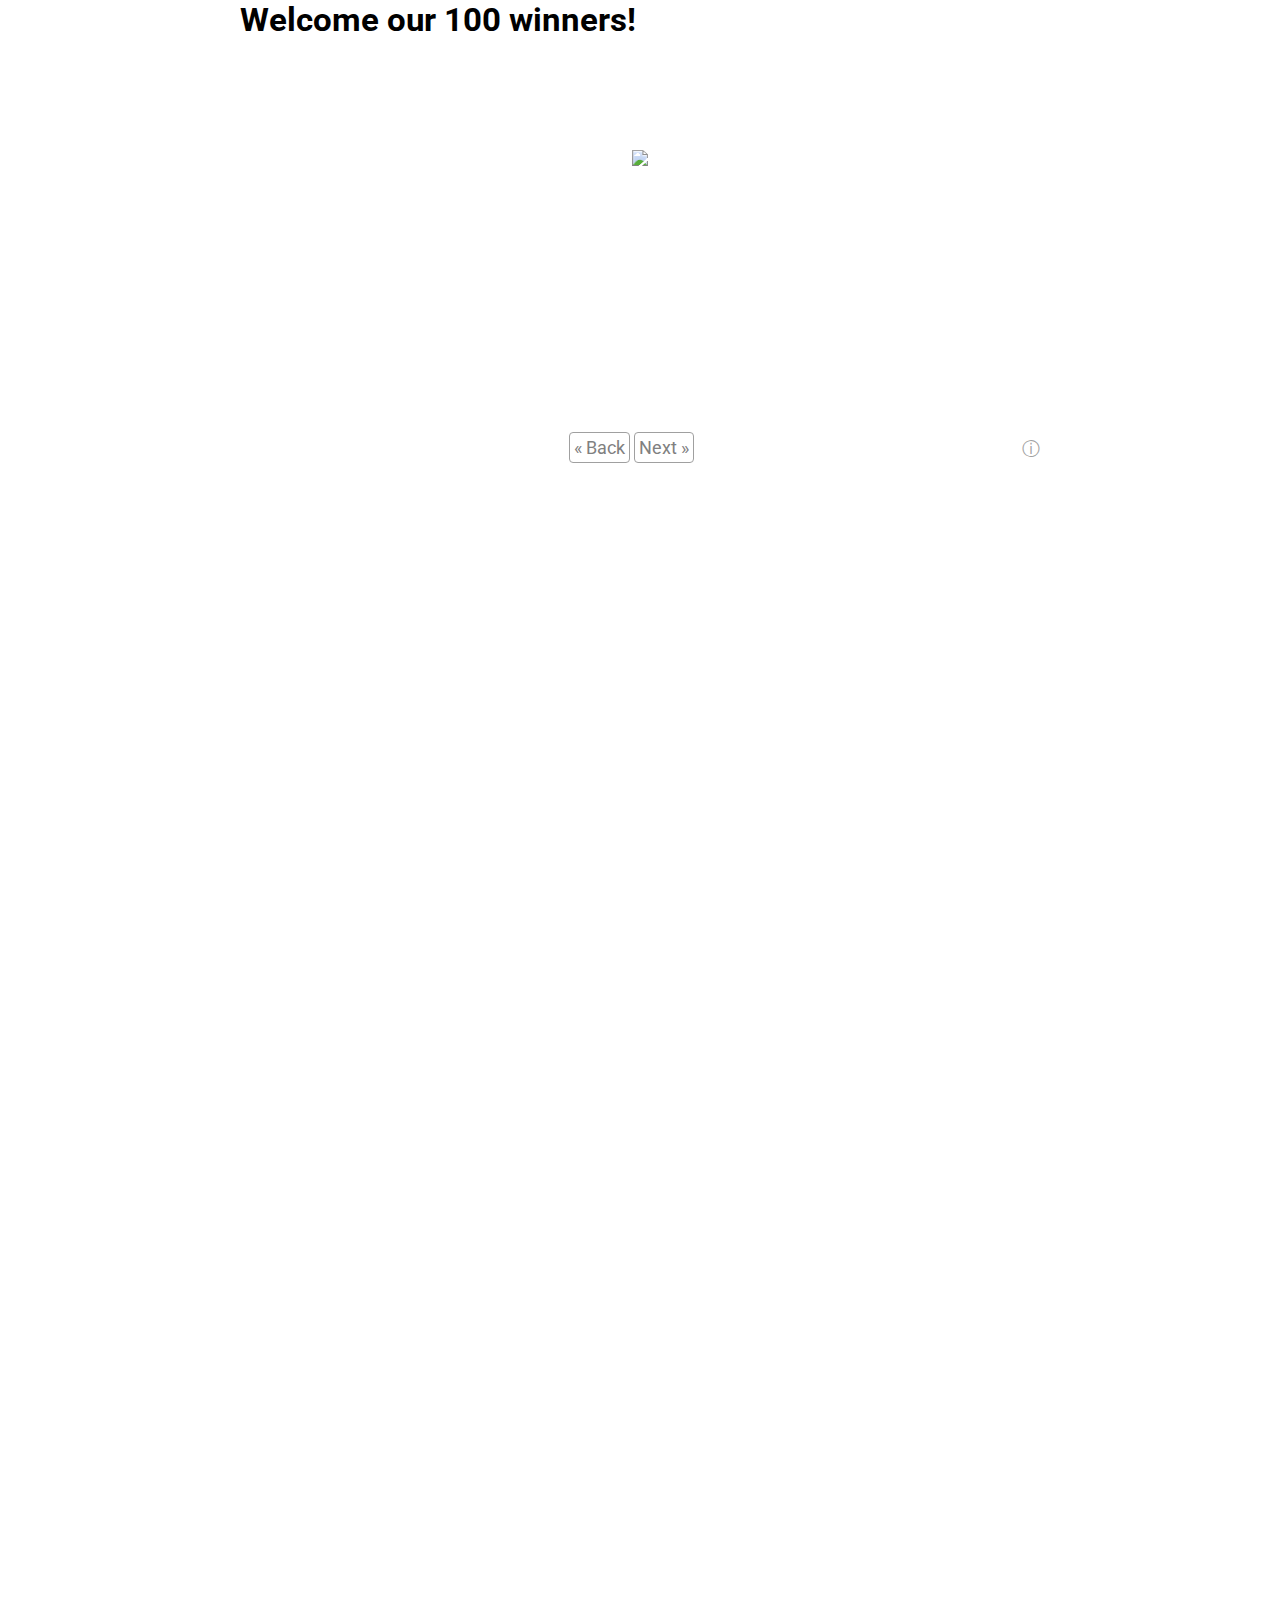
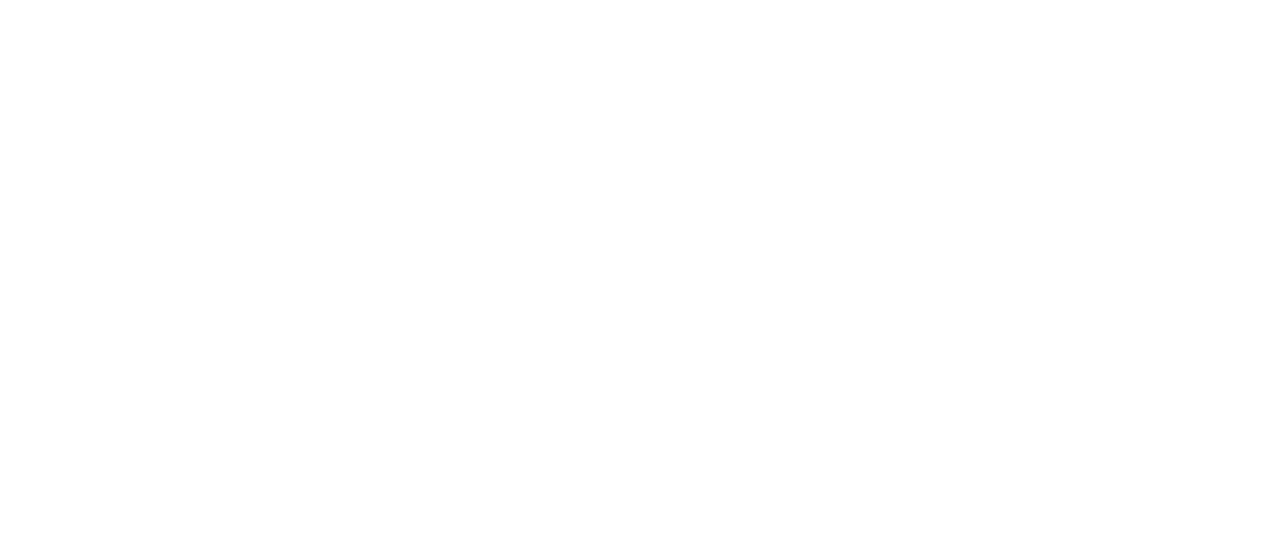
==== commit df706abf: "Facebook, Twitter Metadata" ====
--- a/graphic/index.html
+++ b/graphic/index.html
@@ -1,6 +1,20 @@
 <!DOCTYPE html>
 <head><title>SpeedUp Europe - The Winners</title>
 <meta charset="utf-8">
+<meta property="og:title" content="SpeedUpEurope - The Winners" />
+<!-- facebook -->
+<meta property="og:description" content="See this interactive about the 100 startups that have been selected for funding." />
+<meta property="og:type" content="article" />
+<meta property="og:url" content="http://apps.opendatacity.de/speedupeurope/0.3/" />
+<meta property="og:image" content="http://apps.opendatacity.de/speedupeurope/0.3/screenshot.png" />
+<!-- twitter -->
+<meta name="twitter:card" content="summary_large_image">
+<meta name="twitter:site" content="@opendatacity">
+<meta name="twitter:creator" content="@mvtango">
+<meta name="twitter:title" content="SpeedUpEurope - The Winners">
+<meta name="twitter:description" content="See this interactive about the 100 startups that have been selected for funding.">
+<meta name="twitter:image:src" content="http://apps.opendatacity.de/speedupeurope/0.3/screenshot.png">
+
 <link rel='stylesheet' id='open-sans-css'  href='//fonts.googleapis.com/css?family=Roboto:100italic,100,300italic,300,400italic,400,500italic,500,700italic,700,900italic,900;subset=latin%2Clatin-ext&#038;ver=3.8.1' type='text/css' media='all' />
 <link rel='stylesheet' id='fixed-google-abel-css'  href='http://fonts.googleapis.com/css?family=Abel&#038;ver=3.8.1' type='text/css' media='all' />
 <link rel="stylesheet" href="tooltip-styles.css">
@@ -45,7 +59,7 @@
 	max-width: 780px;	
 	width: 100%;
 	height: 40px;
-	bottom: -366px;
+	bottom: -342px;
 	position: relative;
 }
 
@@ -61,15 +75,17 @@
 .text span { display: inline-block; width: 93px; vertical-align: top }
 
 #info { position: absolute;
-		bottom: 3px; 
+		bottom: -33px; 
 		padding-top: 10px;
 		right: 0px;
-		height: 0px;
+		height: 35px;
 		cursor: pointer;
 		color: #555;
 		font-size: 105%;
 		width: 100%;
-}
+		z-Index:2;
+}
+
 
 
 #legende { display: none;
@@ -99,13 +115,14 @@
 
 #navi a {
 	padding: 4px;
-	border: 1px solid #990033;
+	border: 1px solid #A0A0A0;
 	background-color: #ffffff; 
 	border-radius: 4px;
+	color: #808080;
 }
 
 #navi a:hover {
-   background-color: #990033;
+   background-color: #C0C0C0;
    color: #ffffff;
 }
 
@@ -170,7 +187,7 @@
 </head>
 <body style="margin: 0px; padding: 0px; border: 0px; background: #ffffff">
 <div id="tosmall" style="position: absolute; width: 100%; height: 1000px; background-color: #ffffff; z-Index:2; text-align: center; padding-top: 150px; padding-left: 80px; padding-right: 80px; display: none">
-	Your screen may not wide enough to show this graphic. We recommend 600 pixels screen width.  
+	Your screen may not wide enough to show this graphic. We recommend 440 pixels screen width.  
 	<a href="#" onClick="$('#tosmall').fadeOut()">Show it anyway.</a>
 </div>
 <div id="browsehappy" style="position: absolute; width: 100%; height: 1000px; background-color: #ffffff; z-Index:2; text-align: center; display: none;background-color: #a0a0a0; padding-top: 10px;">
@@ -181,7 +198,7 @@
 </div>
 <!--[if lte IE 9]>
 <script>
-$("#browsehappy").show();
+ $("#browsehappy").show();
 </script>
 <![endif] -->
 
@@ -192,17 +209,17 @@
 <div style="margin-left: auto; margin-right: auto; background-color: #fff; width: 100%; max-width: 800px;">
 <div style="max-width: 800px; display: inline-block; text-align: left;">
 </div>
-<h1 style="position: absolute;z-Index: 1; margin-top: 0px; width: 100%; max-width: 800px; white-space: nowrap; overflow: hide; line-height:0">Welcome our 100 winners!
-<span style="float: right"><a target="_blank" href="http://speedupeurope.eu"><img id="logo-div" src="sue_logo_des.png" style="border: 0px; width: 100px; bottom: 24px; position: relative;" /></a></span>
+<h1 style="position: absolute;z-Index: 1; margin-top: 0px; width: 100%; max-width: 800px; overflow: hide; top: 0px; font-size: 33px; ">Welcome our 100 winners!
+<span id="logo-div" style="position: absolute; right: 0px; top: 0px; z-Index: -1;"><a target="_blank" href="http://speedupeurope.eu"><img src="sue_logo_des.png" style="border: 0px; width: 100px; " /></a></span>
 
 </h1>
 <div style="position: relative; height: 420px; width: 100%; max-width: 800px; display: inline-block; background: #ffffff; position: relative">
 <div id="background" style="width: 100%; max-width: 800px; height: 400px">
 </div>
-<div id="info" style="color: #a0a0a0; font-size:18px; text-align: center">
-<span style="float: left; color: #E0E0E0; position: absolute; left: 0px; z-Index:1">
+<div id="info" style="color: #a0a0a0; font-size:18px; text-align: center; z-index:1">
+<div style="display: none; float: left; color: #E0E0E0; position: absolute; left: 0px; z-Index:2; font-size: 13px; width: 95px; bottom: 12px" id="credit">
 	Interactive by <a class="grey" target="_blank" href="http://opendatacity.de">OpenDataCity</a>
-</span>
+</div>
 <span id="navi" style="margin: auto">
  	<a onClick="lastmode()" href="#" >&laquo; Back</a>
  	<a onClick="nextmode()" href="#" >Next &raquo;</a>
@@ -261,20 +278,20 @@
  
  </div>
     <div class="label" style="left:0%; top: 62.02%;">Portugal</div>
-    <div class="label" style="left: 11.53%; top: 74.64%;">Spain</div>
-    <div class="label" style="left:16.90%; top:53.35%;">Belgium</div>
+    <div class="label" style="left: 11.53%; top: 68.64%;">Spain</div>
+    <div class="label" style="left:16.90%; top:48.35%;">Belgium</div>
     <div class="label" style="left: 6%; top: 36.78%;">The Netherlands</div> 
-    <div class="label" style="left: 15.4%; top: 22.07%;">United Kingdom</div>
+    <div class="label" style="left: 6%; top: 22.07%;">United Kingdom</div>
     <div class="label" style="left: 40.15%; top: 21.92%;">Denmark</div> 
     <div class="label" style="left: 52.03%; top: 41.92%;">Germany</div>
-    <div class="label" style="left: 38.65%; top: 80.92%;">Italy</div> 
+    <div class="label" style="left: 38.65%; top: 75.92%;">Italy</div> 
     <div class="label" style="left: 57.65%; top:12.21%;">Sweden</div>
     <div class="label" style="left: 76.4%; top: 28.64%;">Latvia</div>
     <div class="label" style="left: 60.03%; top: 54.08%;">Czech Republic</div>
     <div class="label" style="left: 65.65%; top: 75.07%;">Serbia</div>
     <div class="label" style="left: 80.15%; top: 60.78%;">Bulgaria</div>
-    <div class="label" style="left: 81.65%; top: 83.07%;">Greece</div>
- <div class="bu">SMEs and team leaders come from 13 different european countries.
+    <div class="label" style="left: 81.65%; top: 75.07%;">Greece</div>
+ <div class="bu">Companies and team leaders come from 13 different european countries.
  <br/>
  </div>
 </div>
@@ -286,7 +303,7 @@
  </div>
  <div class="label" style="left:03.40%; top:50.21%;">self-employed</div>
  <div class="label" style="left:52.26%; top:50.21%;">sme</div> 
- <div class="bu">We're glad so many SMEs were encouraged to join.
+ <div class="bu">We're glad so many small and medium-sized enterprises (SMEs) were encouraged to join.
  <br/>
  </div>
 </div>
@@ -331,7 +348,7 @@
  <h2>Team Score</h2>
  <div class="label" style="left:6.909%; top:63.35%;">Good</div>
  <div class="label" style="left:77.88%; top:34.35%;">Very Good</div>
- <div class="bu">People are as im important as ideas, if not more. Here's ho we rated the teams.
+ <div class="bu">People are as im important as ideas, if not more. Here's how we rated the teams.
  <br/> 
  </div>
 </div>
@@ -551,10 +568,10 @@
       var c=$("circle")[e];
       var d=nodes[e]
       var dir="n";
-      if (d.y<((settings.height+0.0)*0.2)) {
+      if (d.y<((settings.height+0.0)*0.3)) {
 	dir="s";
        };
-      if (d.x<(settings.width*0.2)) {
+      if (d.x<(settings.width*0.4)) {
 	dir="e";
       }
       if (d.x>(settings.width*0.8)) {
@@ -809,6 +826,8 @@
 		var rn=Math.floor(Math.random()*nodes.length);
 		put_tooltip(rn);
 		global.randomshow=rn;
+		$("#navi").fadeOut();
+		$("#credit").fadeIn();
 	}
 },10000);
 
@@ -825,12 +844,18 @@
 
 
 $(document).ready(function() {
-	if ($(window).width()<500) {
+	if ($(window).width()<440) {
 		$("#tosmall").css({ width: $("window").width()+"px" }).fadeIn();
 	}
 	if (window.parent==window) {
 		$("#logo-div").show();
 	}
+	$("#info").hover( function() { $("#credit").fadeIn(); $("#navi").fadeIn(); },
+	                       function() { $("#credit").fadeOut() });
+
+	$("body").on("mousemove", function() { $("#navi").fadeIn(); });
+
+
 });
 
 	
